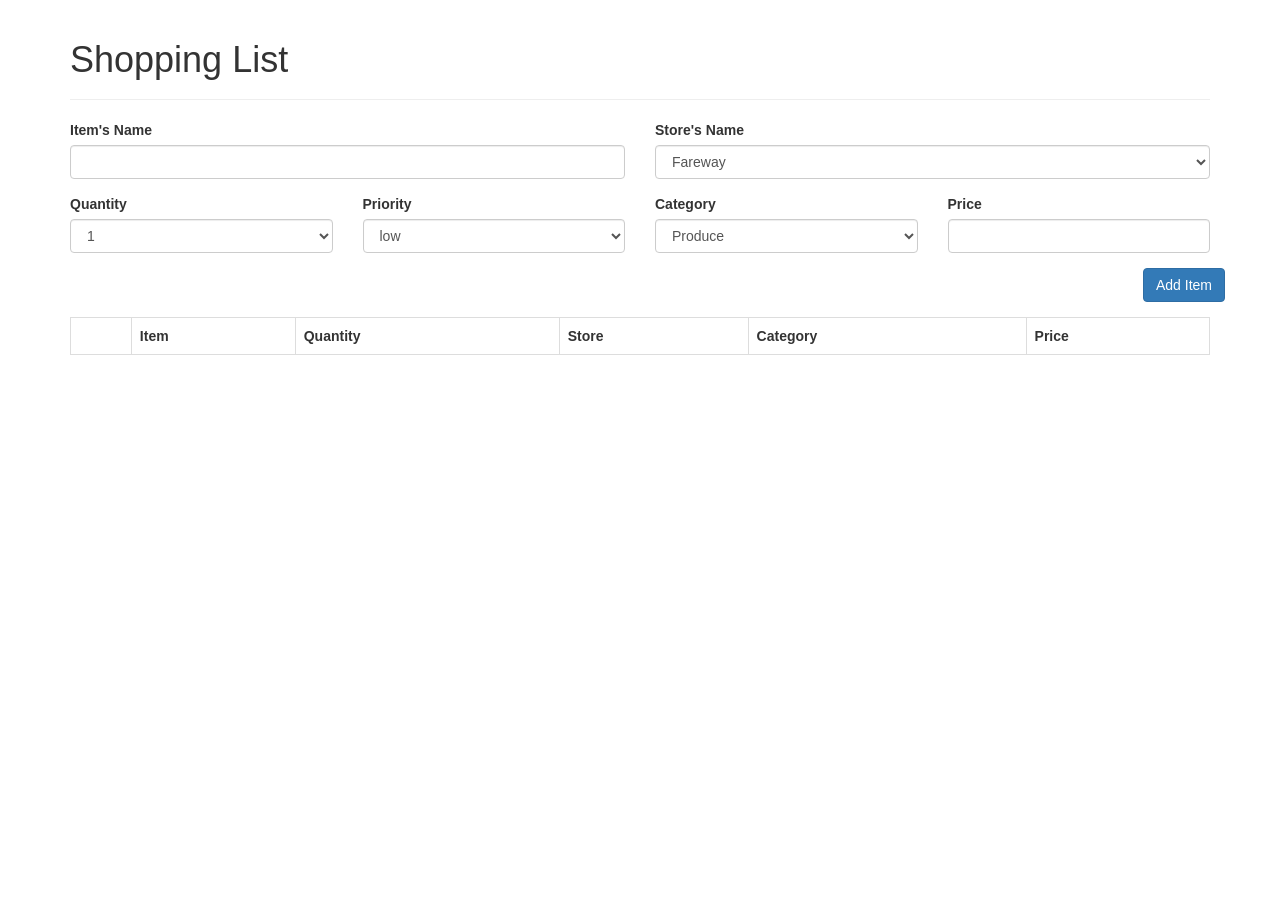
==== static/index.html @ cdddc333 "put setup in static folder" ====
<!DOCTYPE html>
<html>
	<head>
		<!-- https://www.w3schools.com/bootstrap/bootstrap_get_started.asp -->
        <title>Shopping List Application</title>

		<meta charset="utf-8">
	    <meta name="viewport" content="width=device-width, initial-scale=1">
	    <link rel="stylesheet" href="https://maxcdn.bootstrapcdn.com/bootstrap/3.3.7/css/bootstrap.min.css">
	    <link rel="stylesheet" href="css/shopping.css">

	    
	</head>

	<body>
		<div class='container'>
			<div class="page-header">
			    <h1>Shopping List</h1>      
  			</div>

  			<div class='form-group'>
				<div class='row'>
					<div class='col-md-6'>
						<label for='itemname'>Item's Name</label>
						<input type=text class='form-control' name="itemname" id='itemname'/>
					</div>
					<div class='col-md-6'>
						<label for="store">Store's Name</label>
						<select name="store" id="store" class="form-control"></select>
					</div>
					
				</div>
			</div>

			<div class='form-group'>
				<div class='row'>
					<div class='col-md-3'>
						<label for="qty">Quantity</label>
						<select name="quatity" id='qty' class="form-control">
						    <option value="1">1</option>
		                    <option value="2">2</option>
		                    <option value="3">3</option>
		                    <option value="4">4</option>
		                    <option value="5">5</option>
		                    <option value="6">6</option>
		                    <option value="7">7</option>
		                    <option value="8">8</option>
		                    <option value="9">9</option>
		                    <option value="10">10</option> 
						</select>
				  	</div>
				
					<div class='col-md-3'>
						<label for="priority">Priority</label>
						<select name="priority" id="priority" class="form-control">
		                    <option value="low">low</option>
		                    <option value="medium">medium</option>
		                    <option value="high">high</option>
                		</select>

				  	</div>

					<div class='col-md-3'>
						<label for="category">Category</label>
						<select name="category" id="category" class="form-control"></select>
				  	</div>

				  	<div class='col-md-3'>
						<label for='price'>Price</label>
						<input type="text" name="price" id="price" class="form-control"/>
					</div>

				</div>
			</div>

			<div class='form-group'>
				<div class='row'>
					<div class="form-inline" style="float: right;">
						<button onclick="clickedon()" class="btn btn-primary" id=gobutt>
							Add Item
						</button>

					</div>
				</div>
			</div>

  			<div class='form-group'>
  				
  				<table class='table table-bordered table-hover'>
  					<thread>
  						<tr>
  							<th></th>
  							<th>Item</th>
  							<th>Quantity</th>
  							<th>Store</th>
  							<th>Category</th>
  							<th>Price</th>
  						</tr>

  					</thread>
  					<tbody id='shoppinglist'></tbody>
  				</table>
  			</div>

		</div>
		<script src="https://ajax.googleapis.com/ajax/libs/jquery/3.3.1/jquery.min.js"></script>
	    <script src="https://maxcdn.bootstrapcdn.com/bootstrap/3.3.7/js/bootstrap.min.js"></script>
		<script src= "js/model.js" type=text/javascript></script>
		<script src= "js/view.js" type=text/javascript></script>
		<script src= "js/storage.js" type=text/javascript></script>
		<script src= "js/controller.js" type=text/javascript></script>

	</body>
</html>
---- static/css/shopping.css ----
.high {
    background-color: #edd;
}

.medium {
    background-color: cornsilk;
}

.low {
    background-color: #ded
}

.purchased {
    text-decoration: line-through;
}
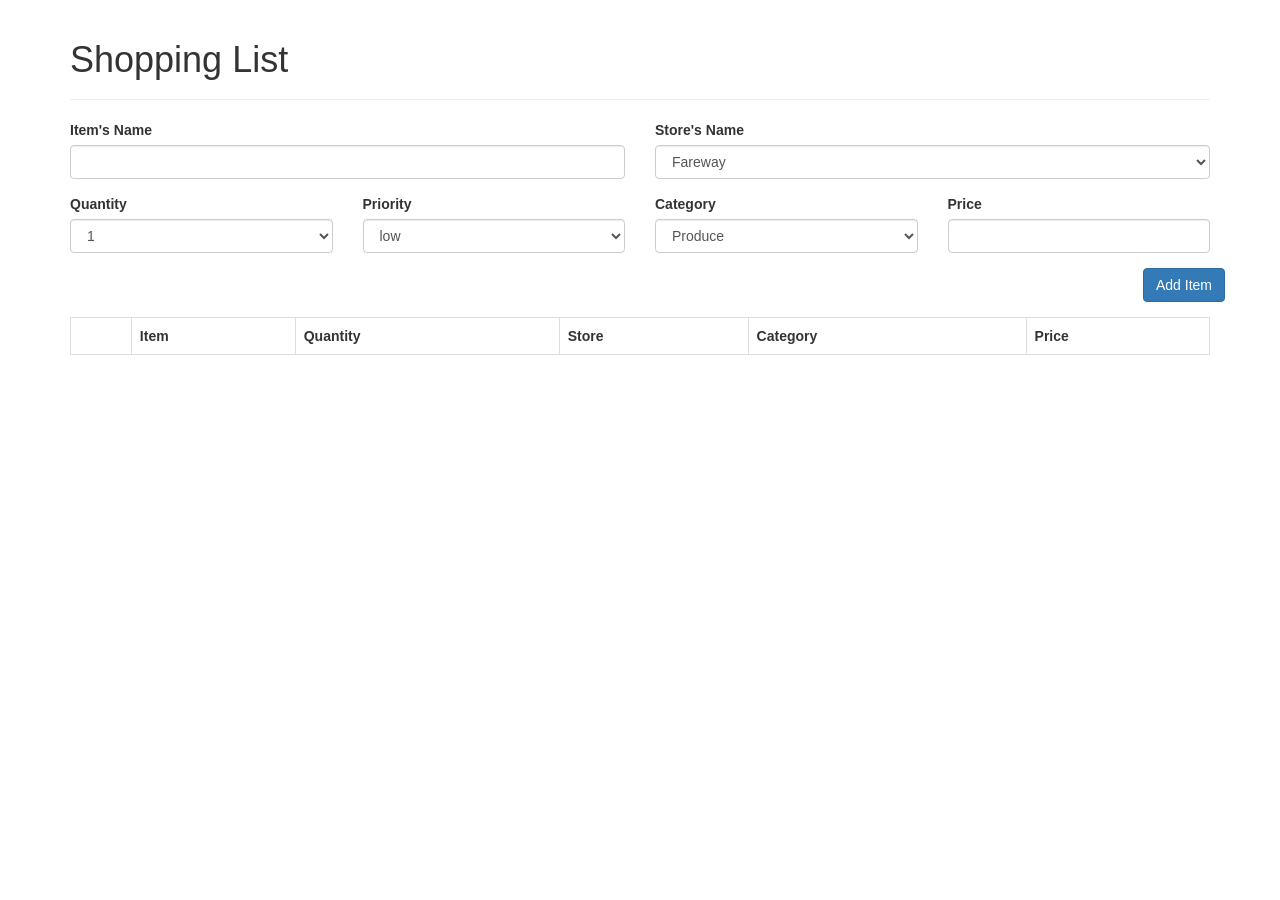
==== commit c67f3246: "Flask App Server" ====
--- a/static/index.html
+++ b/static/index.html
@@ -26,7 +26,13 @@
 					</div>
 					<div class='col-md-6'>
 						<label for="store">Store's Name</label>
-						<select name="store" id="store" class="form-control"></select>
+						<select name="store" id="store" class="form-control">
+                            <option value='Fareway'>Fareway</option>
+		                    <option value='Ace Hardware'>Ace Hardware</option>
+		                    <option value='Caseys'>Caseys</option>
+		                    <option value='The Hatchery'>The Hatchery</option>
+		                    <option value='Amundsens'>Amundsens</option>
+                        </select>
 					</div>
 					
 				</div>
@@ -62,7 +68,17 @@
 
 					<div class='col-md-3'>
 						<label for="category">Category</label>
-						<select name="category" id="category" class="form-control"></select>
+						<select name="category" id="category" class="form-control">
+                            <option value = 'Produce'>Produce</option>
+                            <option value = 'Meats'>Meats</option>
+                            <option value = 'Cereal'>Cereal</option>
+                            <option value = 'Canned Goods'>Canned Goods</option>
+                            <option value = 'Frozen Foods'>Frozen Foods</option>
+                            <option value = 'Dairy'>Dairy</option>
+                            <option value = 'Liquor'>Liquor</option>
+                            <option value = 'Tools'>Tools</option>
+                            <option value = 'Clothing'>Clothing</option>
+                        </select>
 				  	</div>
 
 				  	<div class='col-md-3'>
@@ -105,10 +121,11 @@
 		</div>
 		<script src="https://ajax.googleapis.com/ajax/libs/jquery/3.3.1/jquery.min.js"></script>
 	    <script src="https://maxcdn.bootstrapcdn.com/bootstrap/3.3.7/js/bootstrap.min.js"></script>
-		<script src= "js/model.js" type=text/javascript></script>
-		<script src= "js/view.js" type=text/javascript></script>
-		<script src= "js/storage.js" type=text/javascript></script>
-		<script src= "js/controller.js" type=text/javascript></script>
+		<script src= "js/model.js" type="text/javascript"></script>
+		<script src= "js/view.js" type="text/javascript"></script>
+		<script src= "js/storage.js" type="text/javascript"></script>
+		<script src= "js/controller.js" type="text/javascript"></script>
+		<script src= "js/remoteSave.js" type="text/javascript"></script>
 
 	</body>
 </html>
